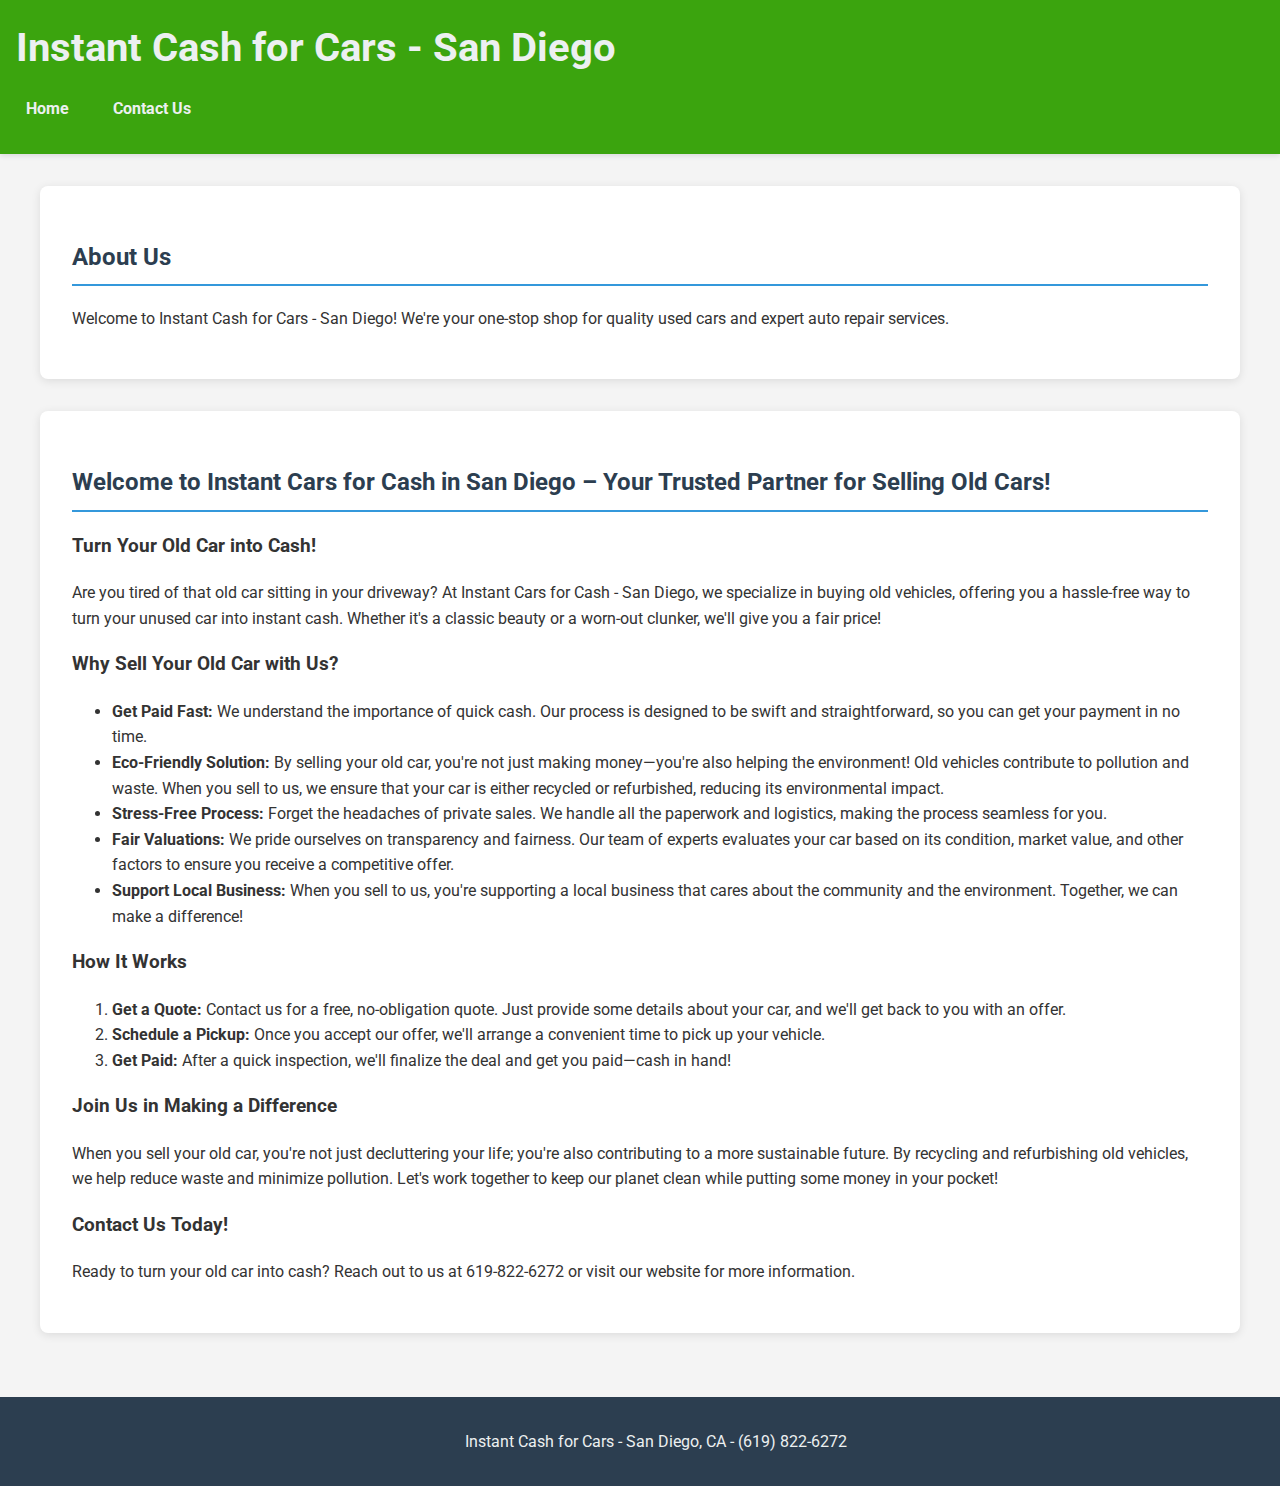
==== index.html @ e137ecb8 "Add files via upload" ====
<!DOCTYPE html>
<html lang="en">
<head>
    <meta charset="UTF-8">
    <meta name="viewport" content="width=device-width, initial-scale=1.0">
    <title>Instant Cash for Cars - San Diego</title>
    <link href="https://fonts.googleapis.com/css2?family=Roboto:wght@400;700&display=swap" rel="stylesheet">
    <link rel="stylesheet" href="styles.css">
</head>
<body>
    <header>
        <h1>Instant Cash for Cars - San Diego</h1>
        <nav>
            <ul>
                <li><a href="index.html">Home</a></li>
                <li><a href="contact.html">Contact Us</a></li>
            </ul>
        </nav>
    </header>

    <main>
        <section id="about">
            <h2>About Us</h2>
            <p>Welcome to Instant Cash for Cars - San Diego! We're your one-stop shop for quality used cars and expert auto repair services.</p>
        </section>


        <section id="instant-cash-for-cars">
            <h2>Welcome to Instant Cars for Cash in San Diego – Your Trusted Partner for Selling Old Cars!</h2>
            <h3>Turn Your Old Car into Cash!</h3>
            <p>Are you tired of that old car sitting in your driveway? At Instant Cars for Cash - San Diego, we specialize in buying old vehicles, offering you a hassle-free way to turn your unused car into instant cash. Whether it's a classic beauty or a worn-out clunker, we'll give you a fair price!</p>

            <h3>Why Sell Your Old Car with Us?</h3>
            <ul>
                <li><strong>Get Paid Fast:</strong> We understand the importance of quick cash. Our process is designed to be swift and straightforward, so you can get your payment in no time.</li>
                <li><strong>Eco-Friendly Solution:</strong> By selling your old car, you're not just making money—you're also helping the environment! Old vehicles contribute to pollution and waste. When you sell to us, we ensure that your car is either recycled or refurbished, reducing its environmental impact.</li>
                <li><strong>Stress-Free Process:</strong> Forget the headaches of private sales. We handle all the paperwork and logistics, making the process seamless for you.</li>
                <li><strong>Fair Valuations:</strong> We pride ourselves on transparency and fairness. Our team of experts evaluates your car based on its condition, market value, and other factors to ensure you receive a competitive offer.</li>
                <li><strong>Support Local Business:</strong> When you sell to us, you're supporting a local business that cares about the community and the environment. Together, we can make a difference!</li>
            </ul>

            <h3>How It Works</h3>
            <ol>
                <li><strong>Get a Quote:</strong> Contact us for a free, no-obligation quote. Just provide some details about your car, and we'll get back to you with an offer.</li>
                <li><strong>Schedule a Pickup:</strong> Once you accept our offer, we'll arrange a convenient time to pick up your vehicle.</li>
                <li><strong>Get Paid:</strong> After a quick inspection, we'll finalize the deal and get you paid—cash in hand!</li>
            </ol>

            <h3>Join Us in Making a Difference</h3>
            <p>When you sell your old car, you're not just decluttering your life; you're also contributing to a more sustainable future. By recycling and refurbishing old vehicles, we help reduce waste and minimize pollution. Let's work together to keep our planet clean while putting some money in your pocket!</p>

            <h3>Contact Us Today!</h3>
            <p>Ready to turn your old car into cash? Reach out to us at 619-822-6272 or visit our website for more information.</p>
</main>

    <footer>
        <p>Instant Cash for Cars - San Diego, CA - (619) 822-6272</p>
    </footer>
</body>
</html>
---- styles.css ----
/* Base styles */
body {
    font-family: 'Roboto', Arial, sans-serif; /* Modern, clean font */
    line-height: 1.6;
    margin: 0;
    padding: 0;
    background-color: #f4f4f4; /* Light gray background for a clean look */
    color: #333; /* Darker text for better readability */
}

/* Header styles */
header {
    background-color: #3ba40e; /* Dark blue for a professional look */
    color: #ecf0f1; /* Light gray text for contrast */
    padding: 1rem;
    box-shadow: 0 2px 5px rgba(0,0,0,0.1); /* Subtle shadow for depth */
}

header h1 {
    margin: 0;
    font-size: 2.5rem; /* Larger font size for the main title */
}

/* Navigation styles */
nav ul {
    list-style-type: none;
    padding: 0;
    margin-top: 1rem;
}

nav ul li {
    display: inline;
    margin-right: 20px;
}

nav ul li a {
    color: #ecf0f1;
    text-decoration: none;
    font-weight: bold;
    transition: all 0.3s ease; /* Smooth transition for hover effects */
    padding: 5px 10px;
    border-radius: 5px;
}

nav ul li a:hover {
    background-color: #34495e; /* Slightly lighter blue on hover */
    color: #fff;
}

/* Main content styles */
main {
    padding: 2rem;
    max-width: 1200px; /* Limit content width for larger screens */
    margin: 0 auto; /* Center content */
}

/* Section styles */
section {
    background-color: #fff;
    padding: 2rem;
    margin-bottom: 2rem;
    border-radius: 8px;
    box-shadow: 0 2px 10px rgba(0,0,0,0.1);
}

h2 {
    color: #2c3e50;
    border-bottom: 2px solid #3498db; /* Blue underline for section headers */
    padding-bottom: 0.5rem;
}

/* Car listing styles */
.car {
    margin-bottom: 2rem;
    transition: transform 0.3s ease;
}

.car:hover {
    transform: translateY(-5px); /* Slight lift effect on hover */
}

.car img {
    max-width: 100%;
    border-radius: 8px;
}

.car h3 {
    color: #2c3e50;
    margin-top: 1rem;
}

/* Form styles */
form {
    display: flex;
    flex-direction: column;
    max-width: 400px;
    margin: 0 auto;
}

label {
    margin-bottom: 0.5rem;
    color: #2c3e50;
}

input, textarea {
    margin-bottom: 1rem;
    padding: 0.5rem;
    border: 1px solid #bdc3c7;
    border-radius: 4px;
    transition: border-color 0.3s ease;
}

input:focus, textarea:focus {
    border-color: #3498db;
    outline: none;
}

textarea {
    min-height: 100px;
}

button {
    background-color: #3498db;
    color: #fff;
    border: none;
    padding: 10px;
    cursor: pointer;
    border-radius: 4px;
    transition: background-color 0.3s ease;
}

button:hover {
    background-color: #2980b9;
}

/* Footer styles */
footer {
    background-color: #2c3e50;
    color: #ecf0f1;
    text-align: center;
    padding: 1rem;
    position: relative; /* Changed from fixed to relative */
    bottom: 0;
    width: 100%;
}

/* Responsive design */
@media (max-width: 768px) {
    header h1 {
        font-size: 2rem;
    }

    nav ul li {
        display: block;
        margin-bottom: 10px;
    }

    .car {
        text-align: center;
    }

    .car-grid {
        grid-template-columns: 1fr;
    }
}

/* New Car Grid styles */
.car-grid {
    display: grid;
    grid-template-columns: repeat(2, 1fr);
    gap: 2rem;
}

.car {
    background-color: #fff;
    border-radius: 8px;
    box-shadow: 0 2px 10px rgba(0,0,0,0.1);
    padding: 1rem;
    transition: transform 0.3s ease;
}

.car:hover {
    transform: translateY(-5px);
}

.car img {
    width: 100%;
    border-radius: 8px;
    margin-bottom: 1rem;
}

.logo-container {
  display: flex;
  align-items: center;
}

.logo {
  width: 50px; /* Adjust size as needed */
  height: 50px;
  margin-right: 10px; /* Space between logo and text */
}

h1 {
  margin: 0; /* Remove default margin */
}
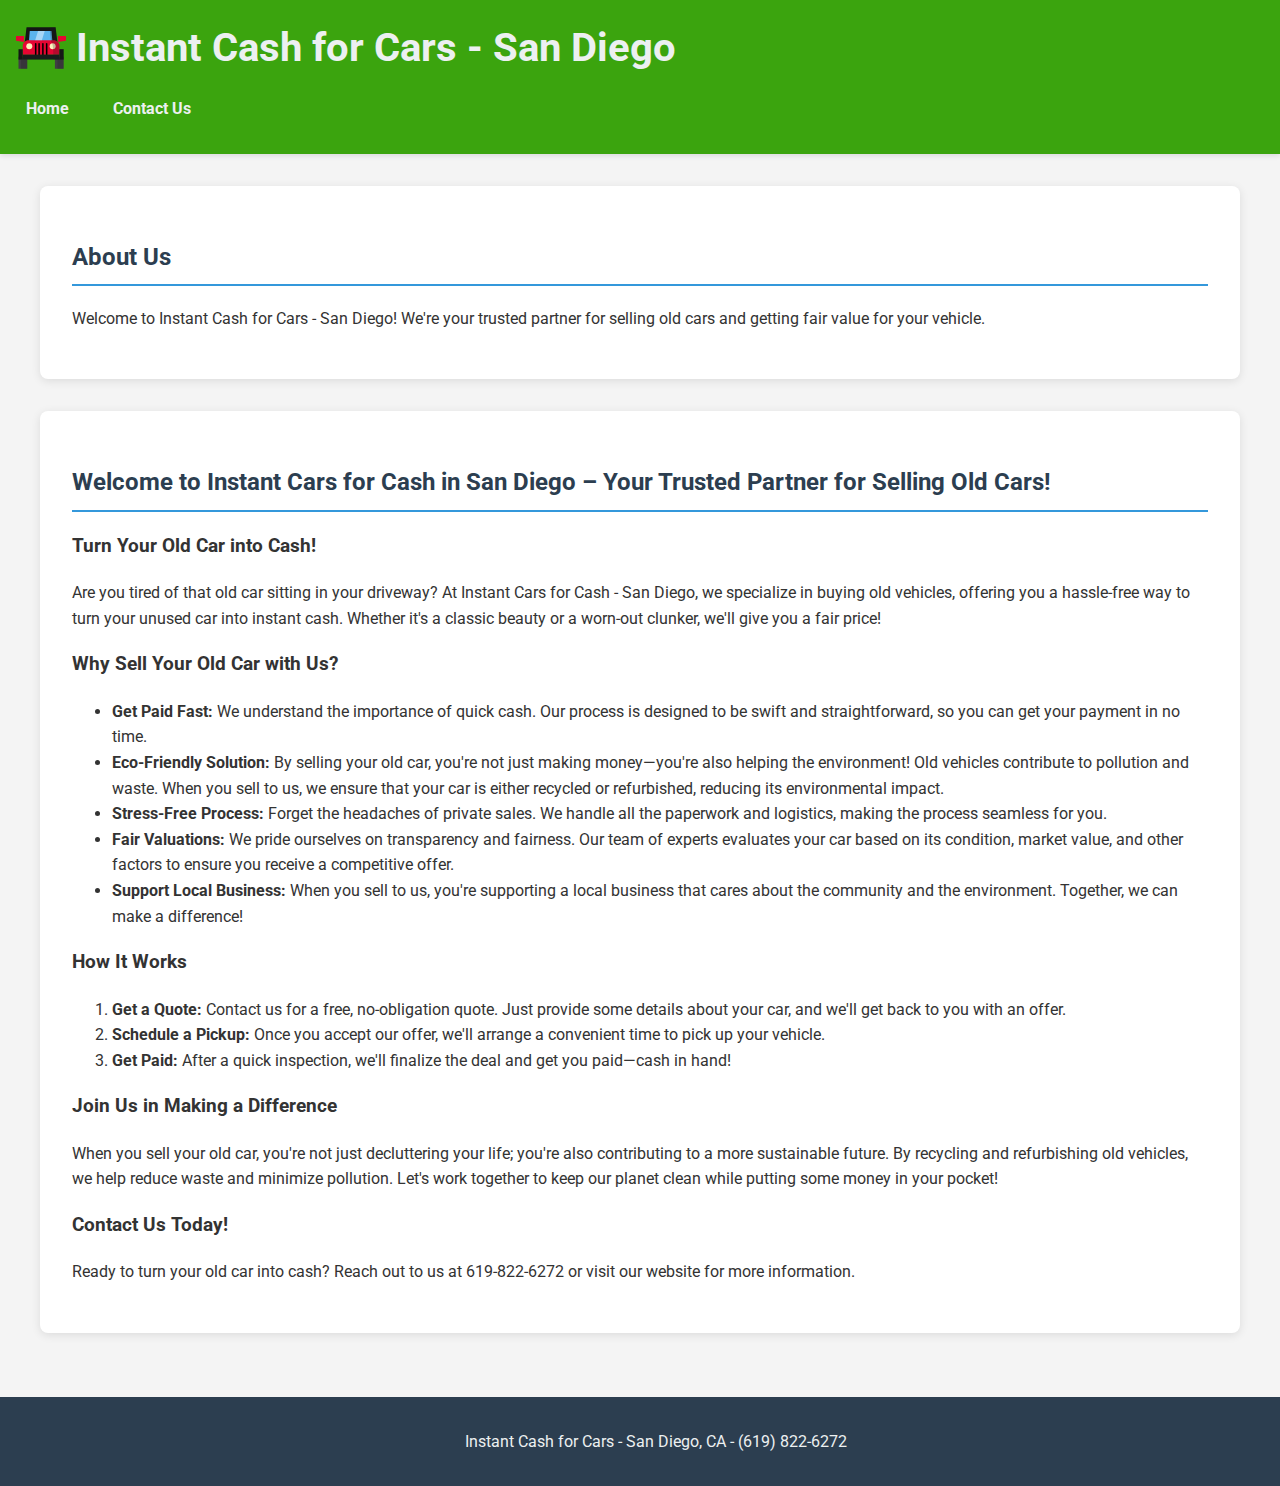
==== commit 15b83e1b: "Add files via upload" ====
--- a/index.html
+++ b/index.html
@@ -9,7 +9,10 @@
 </head>
 <body>
     <header>
-        <h1>Instant Cash for Cars - San Diego</h1>
+        <div class="logo-container">
+            <img src="suv-jeep.svg" alt="SUV Jeep Logo" class="logo">
+            <h1>Instant Cash for Cars - San Diego</h1>
+        </div>
         <nav>
             <ul>
                 <li><a href="index.html">Home</a></li>
@@ -21,9 +24,8 @@
     <main>
         <section id="about">
             <h2>About Us</h2>
-            <p>Welcome to Instant Cash for Cars - San Diego! We're your one-stop shop for quality used cars and expert auto repair services.</p>
+            <p>Welcome to Instant Cash for Cars - San Diego! We're your trusted partner for selling old cars and getting fair value for your vehicle.</p>
         </section>
-
 
         <section id="instant-cash-for-cars">
             <h2>Welcome to Instant Cars for Cash in San Diego – Your Trusted Partner for Selling Old Cars!</h2>
@@ -51,7 +53,8 @@
 
             <h3>Contact Us Today!</h3>
             <p>Ready to turn your old car into cash? Reach out to us at 619-822-6272 or visit our website for more information.</p>
-</main>
+        </section>
+    </main>
 
     <footer>
         <p>Instant Cash for Cars - San Diego, CA - (619) 822-6272</p>
